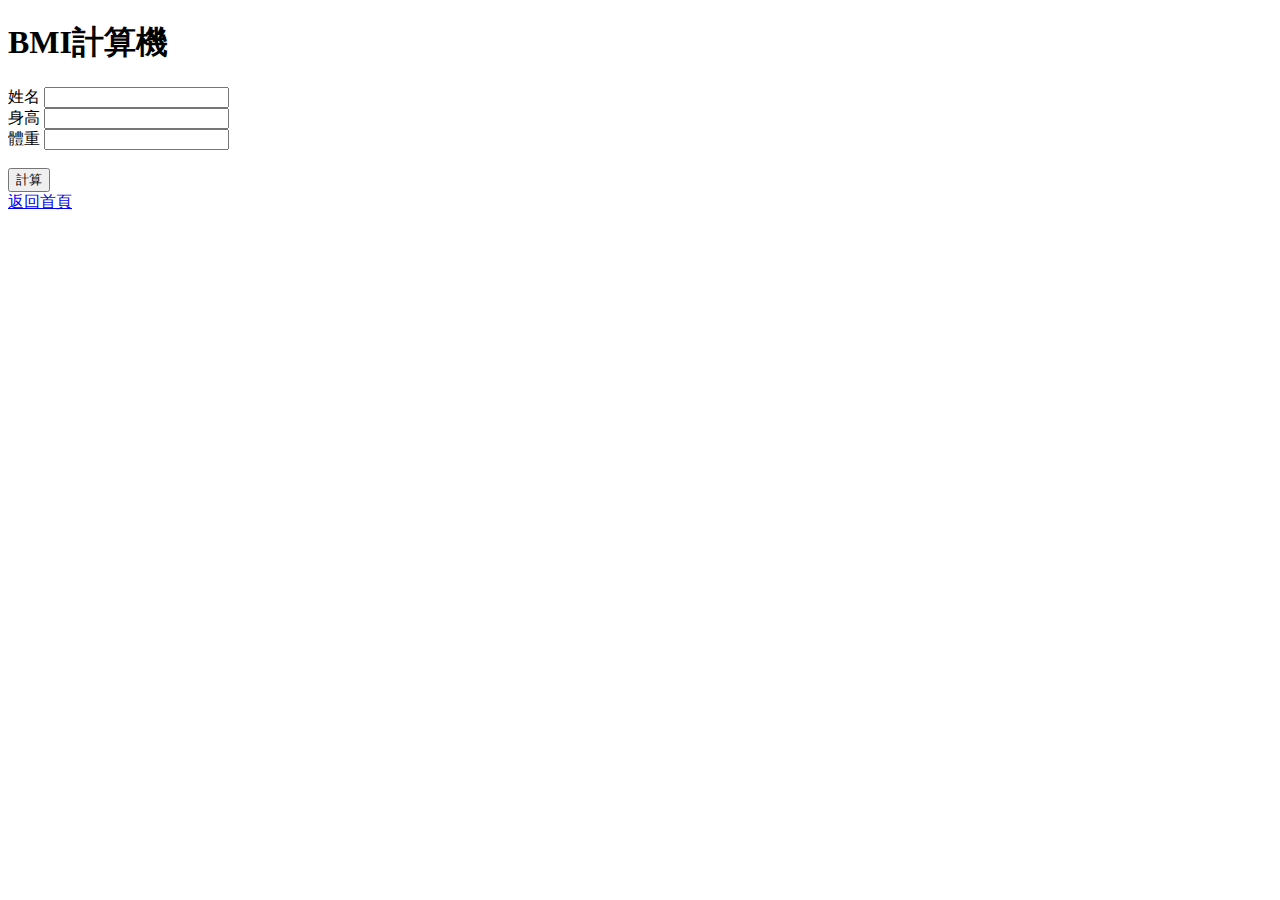
==== bmi.html @ 881fcb8d "chapter2 finish" ====
<!DOCTYPE html>
<html lang="en">
  <head>
    <meta charset="UTF-8" />
    <meta http-equiv="X-UA-Compatible" content="IE=edge" />
    <meta name="viewport" content="width=device-width, initial-scale=1.0" />
    <title>BMI計算機</title>
  </head>

  <body>
    <h1>BMI計算機</h1>
    <form action="">
      <label for="name">姓名</label>
      <input type="text" name="name" id="name" required /><br />
      <label for="height">身高</label>
      <input type="number" name="height" id="height" required /><br />
      <label for="weight">體重</label>
      <input type="number" name="weight" id="weight" required /><br /><br />

      <button type="submit">計算</button>
    </form>
    <a href="./index.html">返回首頁</a>
  </body>
</html>
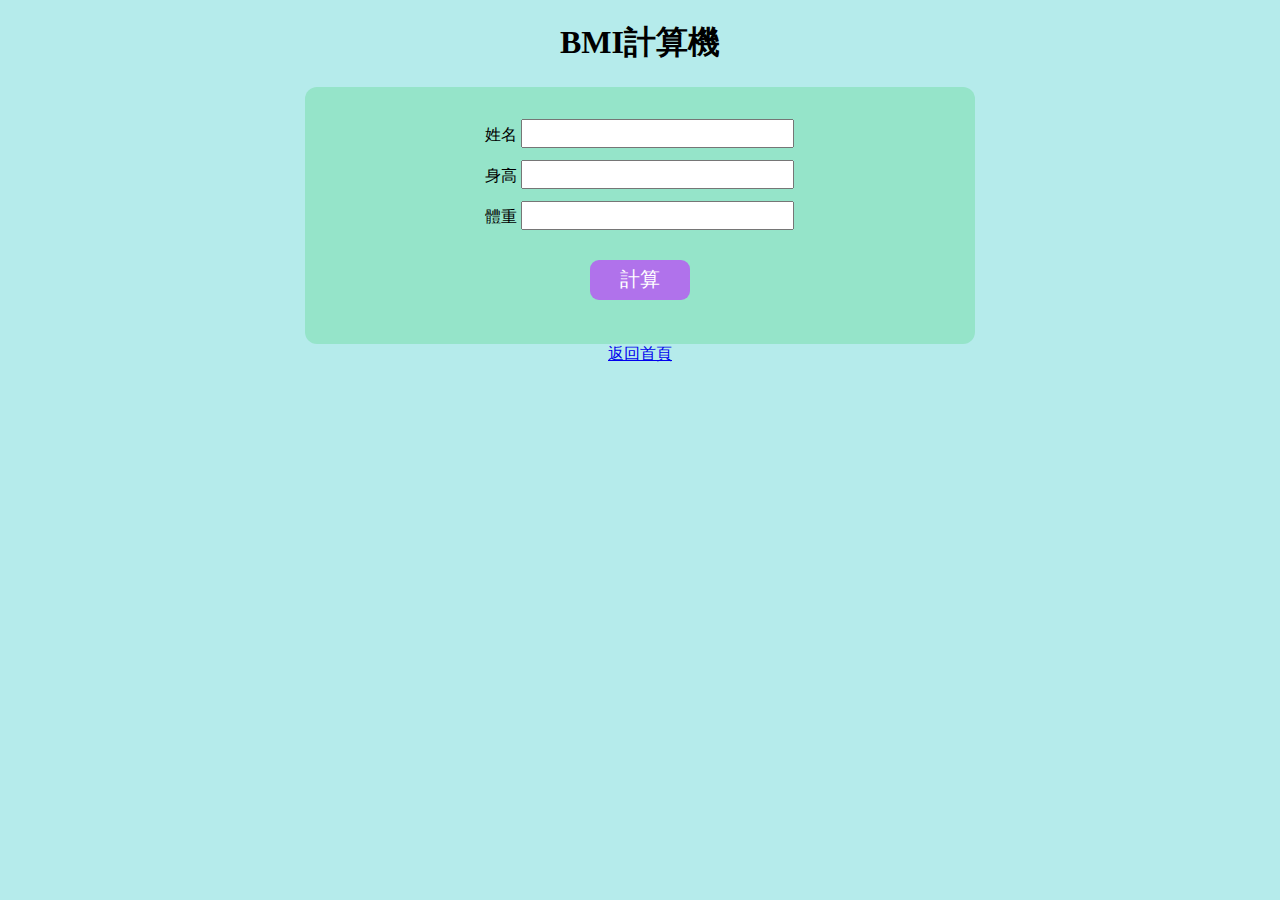
==== commit 112d3772: "chapter-1" ====
--- a/bmi.html
+++ b/bmi.html
@@ -5,20 +5,29 @@
     <meta http-equiv="X-UA-Compatible" content="IE=edge" />
     <meta name="viewport" content="width=device-width, initial-scale=1.0" />
     <title>BMI計算機</title>
+    <link rel="stylesheet" href="./css/style.css" />
+
+    <style>
+      form {
+        width: 60%;
+      }
+    </style>
   </head>
 
   <body>
-    <h1>BMI計算機</h1>
-    <form action="">
-      <label for="name">姓名</label>
-      <input type="text" name="name" id="name" required /><br />
-      <label for="height">身高</label>
-      <input type="number" name="height" id="height" required /><br />
-      <label for="weight">體重</label>
-      <input type="number" name="weight" id="weight" required /><br /><br />
+    <div id="container">
+      <h1>BMI計算機</h1>
+      <form action="">
+        <label for="name">姓名</label>
+        <input type="text" name="name" id="name" required /><br />
+        <label for="height">身高</label>
+        <input type="number" name="height" id="height" required /><br />
+        <label for="weight">體重</label>
+        <input type="number" name="weight" id="weight" required /><br /><br />
 
-      <button type="submit">計算</button>
-    </form>
-    <a href="./index.html">返回首頁</a>
+        <button type="submit">計算</button>
+      </form>
+      <a href="./index.html">返回首頁</a>
+    </div>
   </body>
 </html>
--- a/css/style.css
+++ b/css/style.css
@@ -0,0 +1,166 @@
+#title {
+    color: rgb(6, 35, 165);
+    background-color: hsl(132, 61%, 75%);
+    border-radius: 12px;
+    /* 1rem = 16px */
+    height: 64px;
+    font-size: 32px;
+    line-height: 4rem;
+    margin: 24px;
+    padding: 12px;
+    text-align: center;
+  }
+
+  .sub-title {
+    display: inline-block;
+    color: rgb(255, 255, 255);
+    background-color: hsl(257, 29%, 17%);
+    border-radius: 6px;
+    /* 1rem = 16px */
+    height: 3rem;
+    font-size: 24px;
+    line-height: 3rem;
+    margin: 6px 0px;
+    padding: 6px;
+    font-family: 標楷體;
+  }
+
+  #container {
+    width: 80%;
+    margin: 0px auto;
+    text-align: center;
+  }
+
+  body {
+    background-color: rgb(181, 235, 235);
+    font-family: "Microsoft JhengHei", 標楷體;
+  }
+
+  .text-1 {
+    background-color: bisque;
+    padding: 12px 12px;
+    font-family: 標楷體;
+    text-align: left;
+    font-size: 16px;
+    font-weight: 500;
+  }
+
+  .text-2 {
+    background-color: rgb(236, 191, 221);
+    padding: 6px;
+    color: blue;
+    border-radius: 6px;
+    border: 2px solid black;
+  }
+
+  .text-3 {
+    font-size: 32px;
+    color: rgb(235, 11, 216);
+  }
+
+  mark {
+    background-color: aqua;
+  }
+
+  .good-link {
+    text-align: left;
+  }
+
+  .good-link a {
+    text-decoration: none;
+    color: rgb(19, 112, 81);
+  }
+
+  .good-link a:hover {
+    color: blueviolet;
+  }
+
+  #image {
+    background-color: chocolate;
+    padding: 12px 0;
+  }
+
+  #image img {
+    background-color: rgb(114, 41, 163);
+    padding: 3px;
+    margin-right: 6px;
+    border-radius: 6px;
+  }
+
+  table {
+    width: 80%;
+    margin: 0 auto;
+    height: 300px;
+    text-align: center;
+    font-size: 16px;
+    border: 3px solid saddlebrown;
+  }
+
+  th {
+    border: 1px solid salmon;
+    background-color: cornflowerblue;
+    color: white;
+  }
+
+  tbody {
+    border: 1px solid salmon;
+    background-color: #4d4c7d;
+    color: white;
+    font-size: 16px;
+  }
+
+  td:first-child {
+    font-size: 18px;
+    font-weight: 600;
+    background-color: rgb(134, 155, 85);
+  }
+
+  #video {
+    background-color: tomato;
+    padding: 12px;
+    color: white;
+    font-size: large;
+  }
+
+  input,
+  textarea,
+  button {
+    font-size: 20px;
+    margin-bottom: 12px;
+  }
+
+  form {
+    background-color: rgb(149, 228, 201);
+    padding: 32px;
+    border-radius: 12px;
+    width: 80%;
+    margin: 0 auto;
+  }
+
+  button {
+    background-color: rgb(176, 114, 235);
+    width: 100px;
+    height: 40px;
+    color: white;
+    border-radius: 9px;
+    border: 0;
+  }
+
+  #email {
+    margin-left: 20px;
+    margin-bottom: 12px;
+  }
+
+  #info {
+    margin-top: 6px;
+  }
+  
+  @media screen and (max-width: 800px) {
+    form {
+      width: 80%;
+    }
+
+    button {
+      width: 100px;
+    }
+  }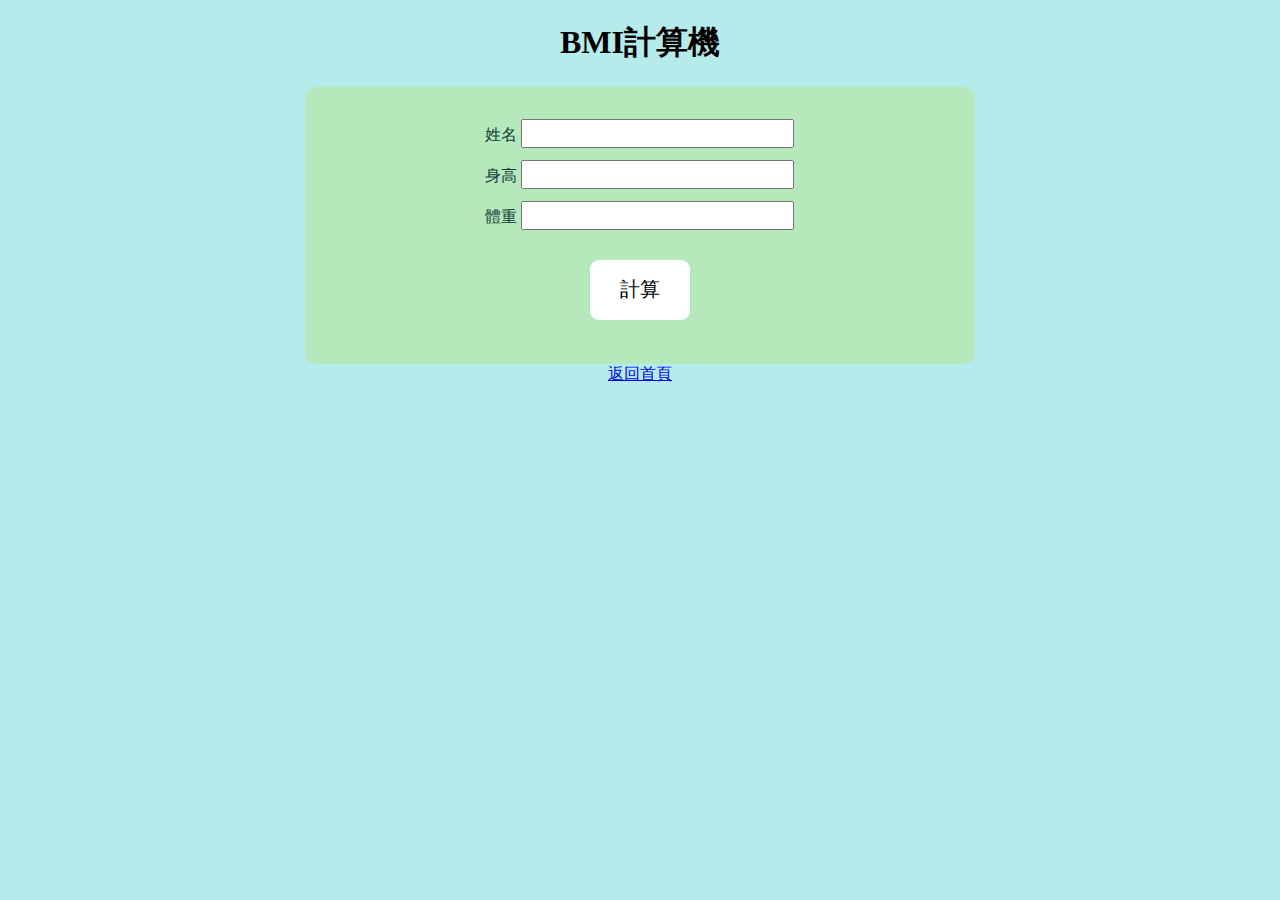
==== commit c5fbcd46: "add bulma css" ====
--- a/bmi.html
+++ b/bmi.html
@@ -10,6 +10,23 @@
     <style>
       form {
         width: 60%;
+        color: rgb(20, 59, 59);
+      }
+
+      @media screen and (max-width: 1024px) {
+        form {
+          width: 80%;
+        }
+
+        button {
+          width: 100px;
+        }
+      }
+
+      @media screen and (max-width: 768px) {
+        form {
+          width: 100%;
+        }
       }
     </style>
   </head>
--- a/css/style.css
+++ b/css/style.css
@@ -118,7 +118,7 @@
   #video {
     background-color: tomato;
     padding: 12px;
-    color: white;
+    
     font-size: large;
   }
 
@@ -130,24 +130,26 @@
   }
 
   form {
-    background-color: rgb(149, 228, 201);
+    background-color: rgb(181, 233, 188);
     padding: 32px;
     border-radius: 12px;
     width: 80%;
     margin: 0 auto;
+    color: rgb(76, 19, 211);
   }
 
   button {
-    background-color: rgb(176, 114, 235);
+    background-color: rgb(255, 255, 255);
     width: 100px;
-    height: 40px;
-    color: white;
+    height: 60px;
+    color: rgb(0, 0, 0);
     border-radius: 9px;
     border: 0;
   }
 
   #email {
     margin-left: 20px;
+    margin-right: 20px;
     margin-bottom: 12px;
   }
 
@@ -155,9 +157,16 @@
     margin-top: 6px;
   }
   
-  @media screen and (max-width: 800px) {
+  @media screen and (max-width: 1024px) {
     form {
       width: 80%;
+    }
+
+  }
+
+  @media screen and (max-width: 768px) {
+    form {
+      width: 100%;
     }
 
     button {
